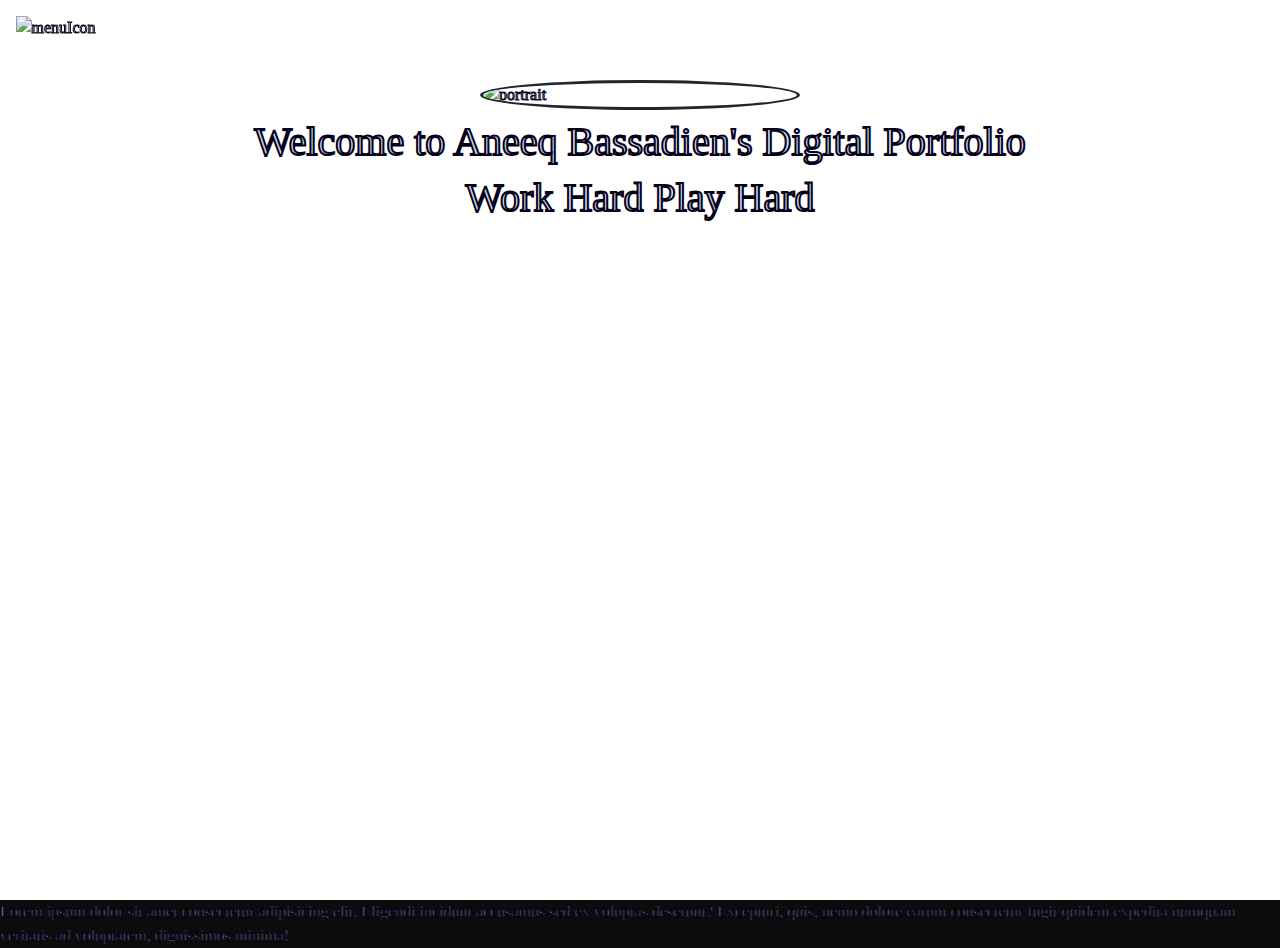
==== index.html @ 84a4b008 "Created home page" ====
<!DOCTYPE html>
<html lang="en">
<head>
    <meta charset="UTF-8">
    <meta name="viewport" content="width=device-width, initial-scale=1.0">
    <title>Aneeq Bassadien's Portfolio</title>
    <link rel="stylesheet" href="./css/styles.css">
    <link href="https://cdn.jsdelivr.net/npm/bootstrap@5.3.3/dist/css/bootstrap.min.css" rel="stylesheet" integrity="sha384-QWTKZyjpPEjISv5WaRU9OFeRpok6YctnYmDr5pNlyT2bRjXh0JMhjY6hW+ALEwIH" crossorigin="anonymous">
</head>
<body>

    <div class="offcanvas offcanvas-start text-light bg-black bg-opacity-75" id="demo">
        <div class="offcanvas-body">
            <img class="menuIcon2" src="https://aneeqbass.github.io/hostedImages_portfolio/images/menuIcon.png" alt="menuIcon" type="button" data-bs-toggle="offcanvas" data-bs-target="#demo">
        <ul class="list-group list-group-flush mt-3 fs-3 ms-2">
            <li><a class="link-offset-2 link-underline link-underline-opacity-0" href="./index.html">HOME</a></li>
            
            <li><a class="link-offset-2 link-underline link-underline-opacity-0"href="#">ABOUT</a></li>
            
            <li><a class="link-offset-2 link-underline link-underline-opacity-0"href="#">PROJECTS</a></li>
            
            <li><a class="link-offset-2 link-underline link-underline-opacity-0"href="#">TESTIMONIALS</a></li>
             
            <li><a class="link-offset-2 link-underline link-underline-opacity-0"href="#">CONTACT ME!</a></li>
        </ul>
        </div>
    </div>

    <div class="bgContainer lazy">
        <img class="menuIcon fixed-top" src="https://aneeqbass.github.io/hostedImages_portfolio/images/menuIcon.png" alt="menuIcon" type="button" data-bs-toggle="offcanvas" data-bs-target="#demo">

        <div class="portrait">
          <img id="glow" class="img-fluid mx-auto rounded-circle border border-3 border-dark d-block w-25" src="https://aneeqbass.github.io/hostedImages_portfolio/images/portrait.jpg" alt="portrait">
          </div>
          <div class="paddingCont">
              <h1 id="title" class="glow mt-2 text-center">Welcome to Aneeq Bassadien's Digital Portfolio</h1>
              <h1 id="title" class="glow mt-2 text-center">Work Hard Play Hard</h1>
            </div>
        </div>

    

    <footer>
        <p class="text-light">Lorem ipsum dolor sit amet consectetur adipisicing elit. Eligendi incidunt accusamus sed ex voluptas deserunt? Excepturi, quis, nemo dolore earum consectetur fugit quidem expedita numquam veritatis ad voluptatem, dignissimos minima!</p>
    </footer>
    <script src="https://cdn.jsdelivr.net/npm/bootstrap@5.3.3/dist/js/bootstrap.bundle.min.js" integrity="sha384-YvpcrYf0tY3lHB60NNkmXc5s9fDVZLESaAA55NDzOxhy9GkcIdslK1eN7N6jIeHz" crossorigin="anonymous"></script>
</body>
</html>
---- css/styles.css ----
*{
    font-family: Commando;
    -webkit-text-fill-color: white; 
    -webkit-text-stroke: 1px #060018;
}
#title{
    -webkit-text-fill-color:#c9e1fe;
    -webkit-text-stroke: 2px #060018;
}
#glow {
    -webkit-animation: iglow 1s ease-in-out infinite alternate;
    -moz-animation: iglow 1s ease-in-out infinite alternate;
    animation: iglow 1s ease-in-out infinite alternate;
  }
  
  @keyframes iglow {
    from {
      box-shadow: 0 0 0 #fff, 0 0 5px #fff, 0 0 10px #df0056, 0 0 15px #df0056, 0 0 20px #df0056, 0 0 25px #df0056, 0 0 30px #e60073;
    }
    to {
      box-shadow: 0 0 5px #fff, 0 0 10px #ff4da6, 0 0 15px #ff4da6, 0 0 20px #ff4da6, 0 0 25px #ff4da6, 0 0 30px #ff4da6, 0 0 35px #ff4da6;
    }
  }
.glow {
    -webkit-animation: glow 1s ease-in-out infinite alternate;
    -moz-animation: glow 1s ease-in-out infinite alternate;
    animation: glow 1s ease-in-out infinite alternate;
  }
  
  @keyframes glow {
    from {
      text-shadow: 0 0 0 #fff, 0 0 5px #fff, 0 0 10px #df0056, 0 0 15px #df0056, 0 0 20px #df0056, 0 0 25px #df0056, 0 0 30px #e60073;
    }
    to {
      text-shadow: 0 0 5px #fff, 0 0 10px #ff4da6, 0 0 15px #ff4da6, 0 0 20px #ff4da6, 0 0 25px #ff4da6, 0 0 30px #ff4da6, 0 0 35px #ff4da6;
    }
  }
body, html {
    height: 100%;
  }
.bgContainer {
    background-image: url("https://aneeqbass.github.io/hostedImages_portfolio/images/oasisBgImg.png");
    background-position: center;
    background-repeat: no-repeat;
    background-size: cover;
    height: 100%;
}
footer{
    background-color: #0c0c0c;
}
.menuIcon{
    height: 70px;
    margin-left: 15.5px;
    margin-top: 15.5px;
}
.menuIcon2{
    height: 70px;
}
.portrait{
    padding-top: 80px;
}
.paddingCont{
    padding-left: 250px;
    padding-right: 250px;
}
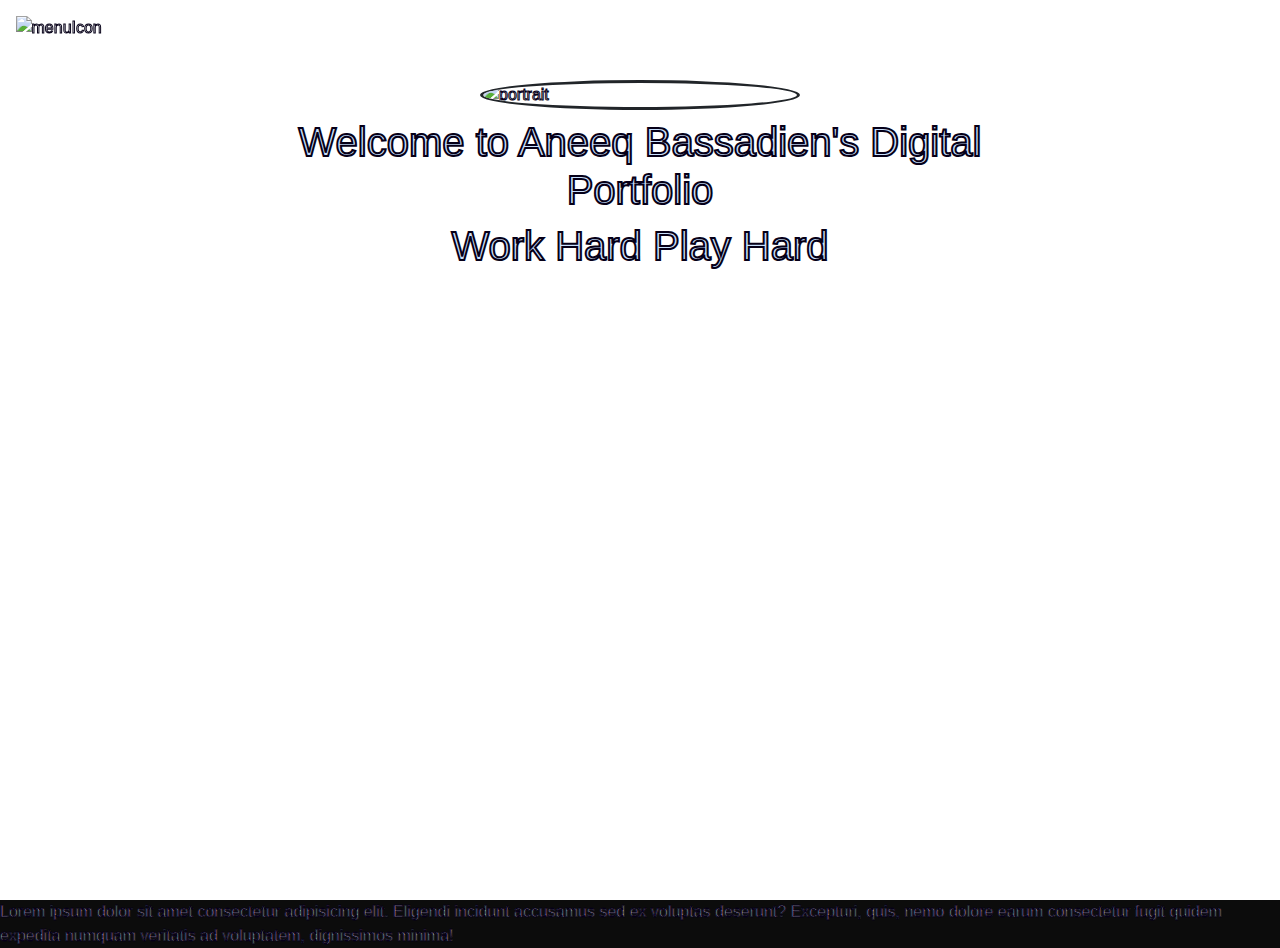
==== commit 0f275e94: "changed font family" ====
--- a/index.html
+++ b/index.html
@@ -5,6 +5,7 @@
     <meta name="viewport" content="width=device-width, initial-scale=1.0">
     <title>Aneeq Bassadien's Portfolio</title>
     <link rel="stylesheet" href="./css/styles.css">
+    <link href="https://fonts.cdnfonts.com/css/commando?styles=7971" rel="stylesheet">            
     <link href="https://cdn.jsdelivr.net/npm/bootstrap@5.3.3/dist/css/bootstrap.min.css" rel="stylesheet" integrity="sha384-QWTKZyjpPEjISv5WaRU9OFeRpok6YctnYmDr5pNlyT2bRjXh0JMhjY6hW+ALEwIH" crossorigin="anonymous">
 </head>
 <body>
@@ -13,7 +14,8 @@
         <div class="offcanvas-body">
             <img class="menuIcon2" src="https://aneeqbass.github.io/hostedImages_portfolio/images/menuIcon.png" alt="menuIcon" type="button" data-bs-toggle="offcanvas" data-bs-target="#demo">
         <ul class="list-group list-group-flush mt-3 fs-3 ms-2">
-            <li><a class="link-offset-2 link-underline link-underline-opacity-0" href="./index.html">HOME</a></li>
+            <div class="sidebar">
+            <li id="pageSelected"><a class="link-offset-2 link-underline link-underline-opacity-0" href="./index.html">HOME</a></li>
             
             <li><a class="link-offset-2 link-underline link-underline-opacity-0"href="#">ABOUT</a></li>
             
@@ -22,6 +24,7 @@
             <li><a class="link-offset-2 link-underline link-underline-opacity-0"href="#">TESTIMONIALS</a></li>
              
             <li><a class="link-offset-2 link-underline link-underline-opacity-0"href="#">CONTACT ME!</a></li>
+            </div>
         </ul>
         </div>
     </div>
--- a/css/styles.css
+++ b/css/styles.css
@@ -1,5 +1,6 @@
+@import url('https://fonts.cdnfonts.com/css/commando?styles=7971');
 *{
-    font-family: Commando;
+    font-family: 'Commando', sans-serif;
     -webkit-text-fill-color: white; 
     -webkit-text-stroke: 1px #060018;
 }
@@ -53,8 +54,17 @@
     margin-left: 15.5px;
     margin-top: 15.5px;
 }
+@keyframes menuIcon{
+
+}
+.menuIcon:hover{
+    background-color: rgb(246, 0, 180, 0.90) ;
+}
 .menuIcon2{
     height: 70px;
+}
+.menuIcon2:hover{
+    background-color: rgb(246, 0, 180, 0.90) ;
 }
 .portrait{
     padding-top: 80px;
@@ -63,3 +73,22 @@
     padding-left: 250px;
     padding-right: 250px;
 }
+.sidebar li{
+    list-style: none;
+    padding-bottom: 20px;
+}
+#pageSelected{
+    background-color: rgb(246, 0, 180, 0.66) ;
+    
+}
+#pageSelected:hover{
+    background-color: rgb(246, 0, 180, 0.90) ;
+    
+}
+li:hover{
+    background-color: rgb(246, 0, 180, 0.90) ;
+}
+.sidebar a{
+    padding-bottom: 20px;
+    padding-left: 20px;
+}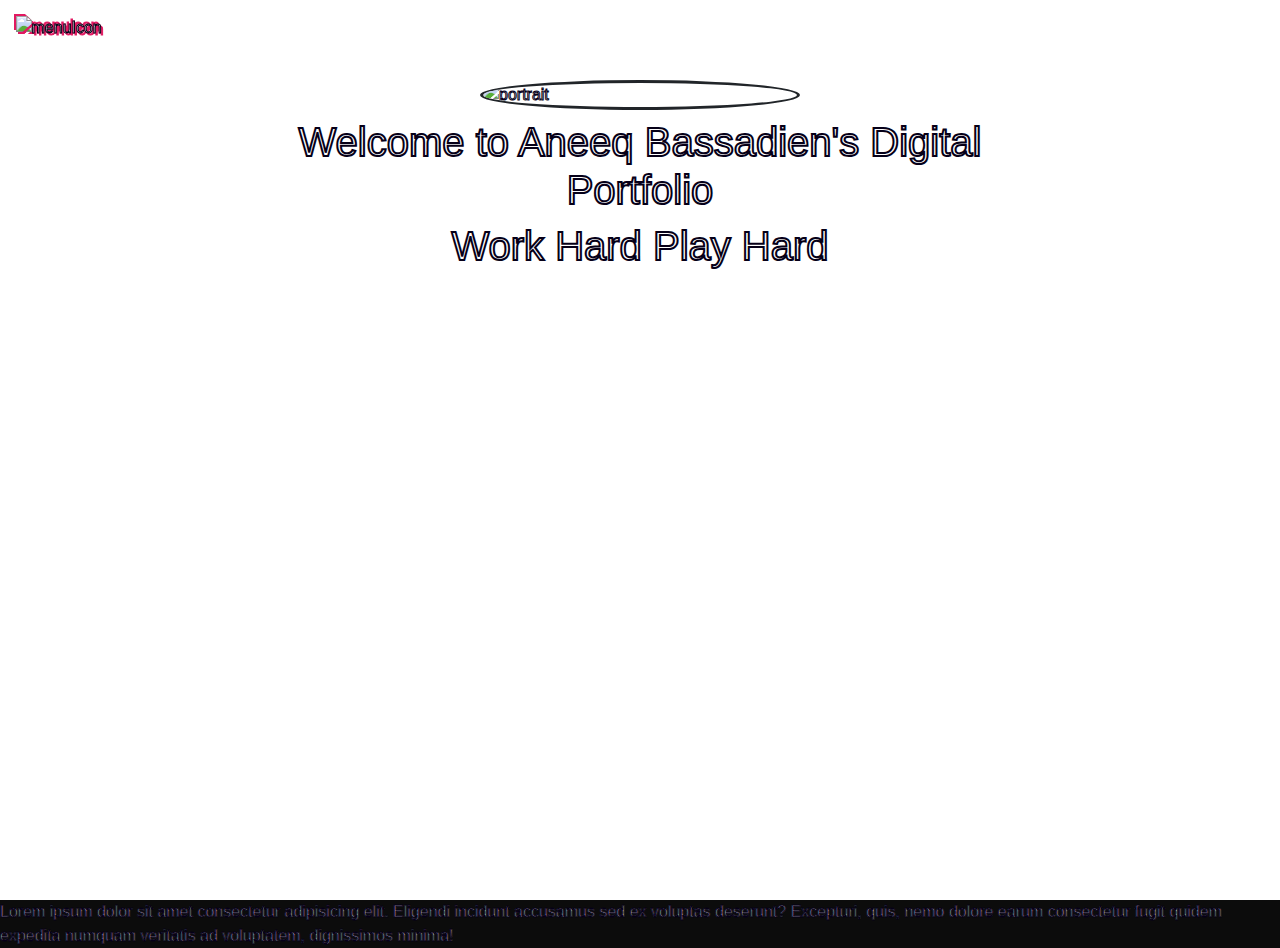
==== commit 84773af7: "Created projectsPage" ====
--- a/index.html
+++ b/index.html
@@ -17,9 +17,9 @@
             <div class="sidebar">
             <li id="pageSelected"><a class="link-offset-2 link-underline link-underline-opacity-0" href="./index.html">HOME</a></li>
             
-            <li><a class="link-offset-2 link-underline link-underline-opacity-0"href="#">ABOUT</a></li>
+            <li><a class="link-offset-2 link-underline link-underline-opacity-0"href="./aboutPage.html">ABOUT</a></li>
             
-            <li><a class="link-offset-2 link-underline link-underline-opacity-0"href="#">PROJECTS</a></li>
+            <li><a class="link-offset-2 link-underline link-underline-opacity-0"href="./projectsPage.html">PROJECTS</a></li>
             
             <li><a class="link-offset-2 link-underline link-underline-opacity-0"href="#">TESTIMONIALS</a></li>
              
@@ -29,15 +29,15 @@
         </div>
     </div>
 
-    <div class="bgContainer lazy">
+    <div class="bgContainerInd lazy">
         <img class="menuIcon fixed-top" src="https://aneeqbass.github.io/hostedImages_portfolio/images/menuIcon.png" alt="menuIcon" type="button" data-bs-toggle="offcanvas" data-bs-target="#demo">
 
         <div class="portrait">
           <img id="glow" class="img-fluid mx-auto rounded-circle border border-3 border-dark d-block w-25" src="https://aneeqbass.github.io/hostedImages_portfolio/images/portrait.jpg" alt="portrait">
           </div>
           <div class="paddingCont">
-              <h1 id="title" class="glow mt-2 text-center">Welcome to Aneeq Bassadien's Digital Portfolio</h1>
-              <h1 id="title" class="glow mt-2 text-center">Work Hard Play Hard</h1>
+              <h1 id="title" class="mt-2 text-center">Welcome to Aneeq Bassadien's Digital Portfolio</h1>
+              <h1 id="title" class="mt-2 text-center">Work Hard Play Hard</h1>
             </div>
         </div>
 
--- a/css/styles.css
+++ b/css/styles.css
@@ -5,90 +5,240 @@
     -webkit-text-stroke: 1px #060018;
 }
 #title{
-    -webkit-text-fill-color:#c9e1fe;
+    -webkit-text-fill-color:white;
     -webkit-text-stroke: 2px #060018;
+    -webkit-animation: glow 1s ease-in-out infinite alternate;
+    -moz-animation: glow 1s ease-in-out infinite alternate;
+    animation: glow 1s ease-in-out infinite alternate;
+}
+#titleAlt{
+    -webkit-text-fill-color:white;
+    -webkit-text-stroke: 2px #060018;
+    -webkit-animation: glow 1s ease-in-out infinite alternate;
+    -moz-animation: glowAlt 1s ease-in-out infinite alternate;
+    animation: glowAlt 1s ease-in-out infinite alternate;
 }
 #glow {
     -webkit-animation: iglow 1s ease-in-out infinite alternate;
     -moz-animation: iglow 1s ease-in-out infinite alternate;
     animation: iglow 1s ease-in-out infinite alternate;
-  }
-  
-  @keyframes iglow {
-    from {
-      box-shadow: 0 0 0 #fff, 0 0 5px #fff, 0 0 10px #df0056, 0 0 15px #df0056, 0 0 20px #df0056, 0 0 25px #df0056, 0 0 30px #e60073;
-    }
-    to {
-      box-shadow: 0 0 5px #fff, 0 0 10px #ff4da6, 0 0 15px #ff4da6, 0 0 20px #ff4da6, 0 0 25px #ff4da6, 0 0 30px #ff4da6, 0 0 35px #ff4da6;
-    }
-  }
-.glow {
-    -webkit-animation: glow 1s ease-in-out infinite alternate;
-    -moz-animation: glow 1s ease-in-out infinite alternate;
-    animation: glow 1s ease-in-out infinite alternate;
-  }
-  
-  @keyframes glow {
-    from {
-      text-shadow: 0 0 0 #fff, 0 0 5px #fff, 0 0 10px #df0056, 0 0 15px #df0056, 0 0 20px #df0056, 0 0 25px #df0056, 0 0 30px #e60073;
-    }
-    to {
-      text-shadow: 0 0 5px #fff, 0 0 10px #ff4da6, 0 0 15px #ff4da6, 0 0 20px #ff4da6, 0 0 25px #ff4da6, 0 0 30px #ff4da6, 0 0 35px #ff4da6;
-    }
-  }
+}
+
+@keyframes iglow {
+  from {
+    box-shadow: 0 0 0 #fff, 0 0 5px #fff, 0 0 10px #df0056, 0 0 15px #df0056, 0 0 20px #df0056, 0 0 25px #df0056, 0 0 30px #e60073;
+  }
+  to {
+    box-shadow: 0 0 5px #fff, 0 0 10px #ff4da6, 0 0 15px #ff4da6, 0 0 20px #ff4da6, 0 0 25px #ff4da6, 0 0 30px #ff4da6, 0 0 35px #ff4da6;
+  }
+}
+@keyframes glow {
+  from {
+    text-shadow: 0 0 0 #fff, 0 0 5px #fff, 0 0 10px #df0056, 0 0 15px #df0056, 0 0 20px #df0056, 0 0 25px #df0056, 0 0 30px #e60073;
+  }
+  to {
+    text-shadow: 0 0 5px #fff, 0 0 10px #ff4da6, 0 0 15px #ff4da6, 0 0 20px #ff4da6, 0 0 25px #ff4da6, 0 0 30px #ff4da6, 0 0 35px #ff4da6;
+  }
+}
+@keyframes glowAlt {
+  from {
+    text-shadow: 0 0 0 #fff, 0 0 5px #fff, 0 0 10px #031663, 0 0 15px #031663, 0 0 20px #031663, 0 0 25px #031663, 0 0 30px #031663;
+  }
+  to {
+    text-shadow: 0 0 5px #fff, 0 0 10px #5152cc, 0 0 15px #5152cc, 0 0 20px #5152cc, 0 0 25px #5152cc, 0 0 30px #5152cc, 0 0 35px #5152cc;
+  }
+}
 body, html {
-    height: 100%;
-  }
-.bgContainer {
-    background-image: url("https://aneeqbass.github.io/hostedImages_portfolio/images/oasisBgImg.png");
-    background-position: center;
-    background-repeat: no-repeat;
-    background-size: cover;
-    height: 100%;
+  height: 100%;
+  background-color: #0c0c0c;
+}
+.bgContainerInd {
+  background-image: url("https://aneeqbass.github.io/hostedImages_portfolio/images/oasisBgImg.png");
+  background-position: fixed;
+  background-repeat:unset;
+  background-size: cover;  
+  background-attachment: scroll;
+  height: 100%;
+  }
+.bgContainerAb {
+  background-image: url("https://aneeqbass.github.io/hostedImages_portfolio/images/loungeBgImg.png");
+  background-position: center;
+  background-repeat: no-repeat;
+  background-size: cover;
+}
+.bgContainerProj {
+  background-image: url("https://aneeqbass.github.io/hostedImages_portfolio/images/desktopBgImg.jpg");
+  background-position: fixed;
+  background-repeat: no-repeat;
+  background-size: cover;
+  padding-top: 5rem;
+  height: 100%;
+}
+.bgContainerAbBlur {
+  background-image: url("https://aneeqbass.github.io/hostedImages_portfolio/images/loungeBgImg.png");
+  background-position: center;
+  transform: rotate(180deg);
+  background-repeat: no-repeat;
+  background-size: cover;
+  height: 100%;
+}
+.with-blur-backdrop {
+  background-color: rgba(0, 0, 0, 0);
+  -webkit-backdrop-filter: blur(5px);
+  backdrop-filter: blur(5px);
+  height: inherit;
 }
 footer{
-    background-color: #0c0c0c;
+  background-color: #0c0c0c;
 }
 .menuIcon{
-    height: 70px;
-    margin-left: 15.5px;
-    margin-top: 15.5px;
-}
-@keyframes menuIcon{
+  height: 70px;
+  margin-left: 15.5px;
+  margin-top: 15.5px;
+  -webkit-filter: drop-shadow(2px 2px 0 #e21861)
+                  drop-shadow(-2px -2px 0 #e21861);
+  filter: drop-shadow(2px 2px 0 #e21861) 
+          drop-shadow(-2px -2px 0 #e21861);
+  -webkit-animation: aboutGlow 1s ease-in-out infinite alternate;
+  -moz-animation: aboutGlow 1s ease-in-out infinite alternate;
+  animation: aboutGlow 1s ease-in-out infinite alternate;   
+  -webkit-filter:aboutGlow ease-in-out infinite alternate; 
+  }
+  @keyframes menuIcon{
+    
+  }
+.menuIcon:hover{
+  background-color: rgb(246, 0, 180, 0.90) ;
+}
+.menuIcon2{
+  height: 70px;
+  -webkit-filter: drop-shadow(2px 2px 0 #e21861)
+                  drop-shadow(-2px -2px 0 #e21861);
+  filter: drop-shadow(2px 2px 0 #e21861) 
+          drop-shadow(-2px -2px 0 #e21861);
+  -webkit-animation: aboutGlow 1s ease-in-out infinite alternate;
+  -moz-animation: aboutGlow 1s ease-in-out infinite alternate;
+  animation: aboutGlow 1s ease-in-out infinite alternate;   
+  -webkit-filter:aboutGlow ease-in-out infinite alternate; 
+}
+.menuIcon2:hover{
+  background-color: rgb(246, 0, 180, 0.90) ;
+}
+.portrait{
+  padding-top: 80px;
+}
+.paddingCont{
+  padding-left: 250px;
+  padding-right: 250px;
+}
+.sidebar li{
+  list-style: none;
+  padding-bottom: 20px;
+}
+#pageSelected{
+  background-color: rgb(246, 0, 180, 0.66) ;
+}
+#pageSelected:hover{
+  background-color: rgb(246, 0, 180, 0.90) ;
+}
+li:hover{
+  background-color: rgb(246, 0, 180, 0.90) ;
+}
+.sidebar a{
+  padding-bottom: 20px;
+  padding-left: 20px;
+}
+#aboutMePic{
+  justify-content: baseline;
+  height: 100%;
+  max-height: 730px; 
+  -webkit-filter: drop-shadow(2px 2px 0 #e21861)
+                  drop-shadow(-2px -2px 0 #e21861);
+  filter: drop-shadow(2px 2px 0 #e21861) 
+          drop-shadow(-2px -2px 0 #e21861);
+  -webkit-animation: aboutGlow 1s ease-in-out infinite alternate;
+  -moz-animation: aboutGlow 1s ease-in-out infinite alternate;
+  animation: aboutGlow 1s ease-in-out infinite alternate;   
+  -webkit-filter:aboutGlow ease-in-out infinite alternate; 
+}
+#aboutInfoPic{
+  height: 100%;
+  max-height: 730px; 
+  -webkit-filter: drop-shadow(2px 2px 0 #e21861)
+                  drop-shadow(-2px -2px 0 #e21861);
+  filter: drop-shadow(2px 2px 0 #e21861) 
+          drop-shadow(-2px -2px 0 #e21861);
+  -webkit-animation: aboutGlow 1s ease-in-out infinite alternate;
+  -moz-animation: aboutGlow 1s ease-in-out infinite alternate;
+  animation: aboutGlow 1s ease-in-out infinite alternate;   
+  -webkit-filter:aboutGlow ease-in-out infinite alternate; 
+}
+@keyframes aboutGlow {
+  from {
+    -webkit-filter:drop-shadow(0 0 0 #fff, 0 0 5px #fff, 0 0 10px #df0056, 0 0 15px #df0056, 0 0 20px #df0056, 0 0 25px #df0056, 0 0 30px #e60073); 
+    filter: drop-shadow(0 0 0 #fff, 0 0 5px #fff, 0 0 10px #df0056, 0 0 15px #df0056, 0 0 20px #df0056, 0 0 25px #df0056, 0 0 30px #e60073);
+  }
+  to {
+    -webkit-filter:drop-shadow( 0 0 5px #fff, 0 0 10px #ff4da6, 0 0 15px #ff4da6, 0 0 20px #ff4da6, 0 0 25px #ff4da6, 0 0 30px #ff4da6, 0 0 35px #ff4da6);
+    filter: drop-shadow( 0 0 5px #fff, 0 0 10px #ff4da6, 0 0 15px #ff4da6, 0 0 20px #ff4da6, 0 0 25px #ff4da6, 0 0 30px #ff4da6, 0 0 35px #ff4da6);
+  }
+}
+.margCenter{
+  padding: 5%;
+}
+.accMarg{
+  padding-left: 10%;
+  padding-right: 10%;
+}
+.cardWidth{
+width: 90%;
+}
+#cardHeight{
+  max-height: 100%;
+}
+.scrolling-wrapper{
+	overflow-x: auto;
+}
+@media (min-width: 576px) {
+  .card-group.card-group-scroll {
+      overflow-x: auto;
+      flex-wrap: nowrap;
+  }
+}
+.card-group.card-group-scroll > .card {
+  flex-basis: 35%;
+}
+#imgSize{
+  margin: auto;
+  height: 15rem;
+  -webkit-filter: drop-shadow(2px 2px 0 #e21861)
+                  drop-shadow(-2px -2px 0 #e21861);
+  filter: drop-shadow(2px 2px 0 #e21861) 
+          drop-shadow(-2px -2px 0 #e21861);
+  -webkit-animation: aboutGlow 1s ease-in-out infinite alternate;
+  -moz-animation: aboutGlow 1s ease-in-out infinite alternate;
+  animation: aboutGlow 1s ease-in-out infinite alternate;   
+  -webkit-filter:aboutGlow ease-in-out infinite alternate; 
+}
+::-webkit-scrollbar-track
+{
+	background-color: transparent;
+	border-radius: 7.5px;
+}
 
-}
-.menuIcon:hover{
-    background-color: rgb(246, 0, 180, 0.90) ;
-}
-.menuIcon2{
-    height: 70px;
-}
-.menuIcon2:hover{
-    background-color: rgb(246, 0, 180, 0.90) ;
-}
-.portrait{
-    padding-top: 80px;
-}
-.paddingCont{
-    padding-left: 250px;
-    padding-right: 250px;
-}
-.sidebar li{
-    list-style: none;
-    padding-bottom: 20px;
-}
-#pageSelected{
-    background-color: rgb(246, 0, 180, 0.66) ;
-    
-}
-#pageSelected:hover{
-    background-color: rgb(246, 0, 180, 0.90) ;
-    
-}
-li:hover{
-    background-color: rgb(246, 0, 180, 0.90) ;
-}
-.sidebar a{
-    padding-bottom: 20px;
-    padding-left: 20px;
+::-webkit-scrollbar
+{
+	width: 7.5px;
+	background-color: transparent;
+}
+
+::-webkit-scrollbar-thumb
+{
+	border-radius: 7.5px;
+	background-image: -webkit-gradient(linear,
+									   left bottom,
+									   left top,
+									   color-stop(0.44, #fd7bbc),
+									   color-stop(0.72, #fc3699),
+									   color-stop(0.86, #df0056));
 }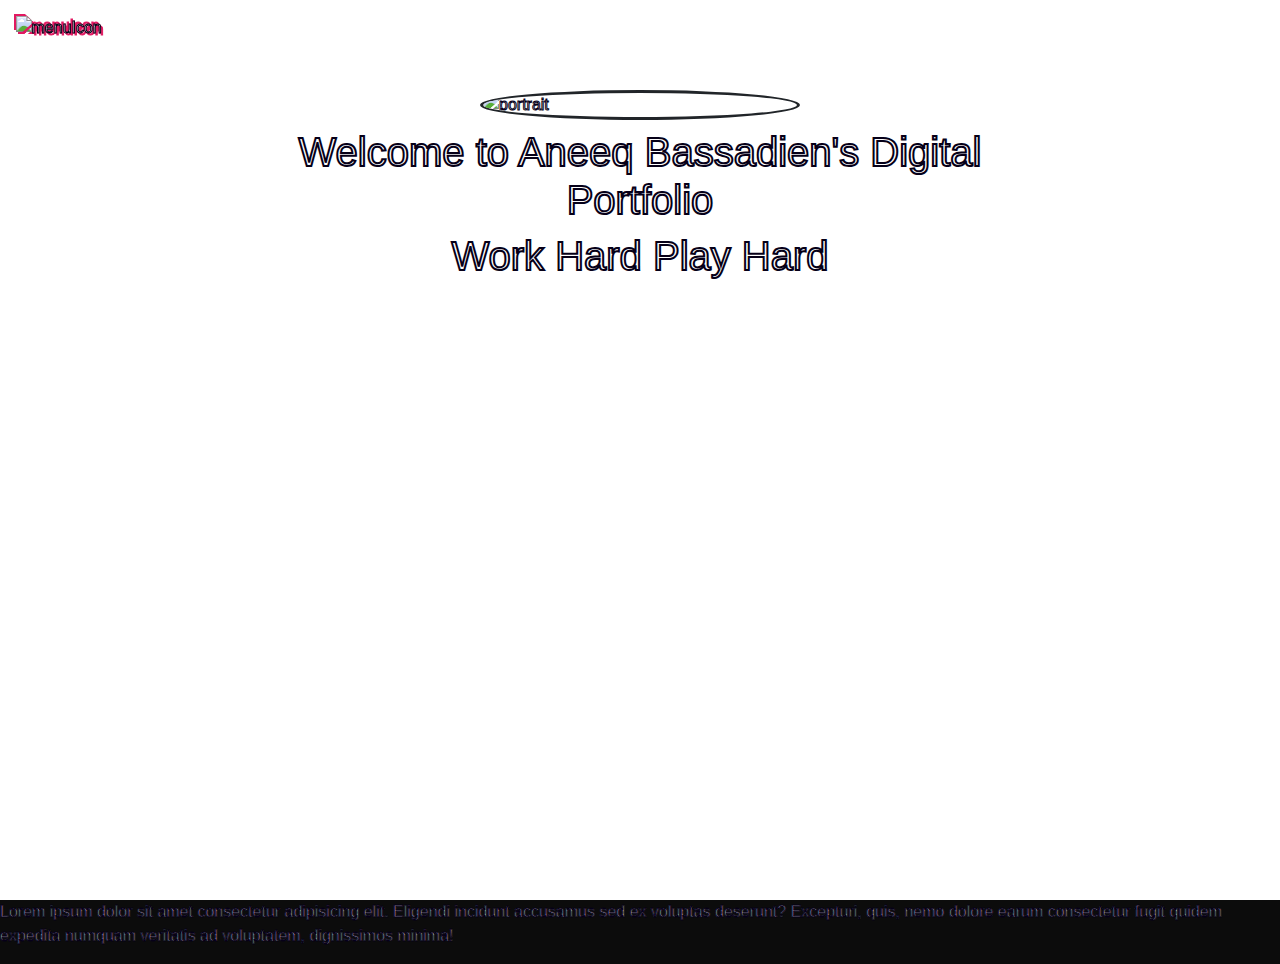
==== commit b392e200: "push" ====
--- a/index.html
+++ b/index.html
@@ -15,21 +15,21 @@
             <img class="menuIcon2" src="https://aneeqbass.github.io/hostedImages_portfolio/images/menuIcon.png" alt="menuIcon" type="button" data-bs-toggle="offcanvas" data-bs-target="#demo">
         <ul class="list-group list-group-flush mt-3 fs-3 ms-2">
             <div class="sidebar">
-            <li id="pageSelected"><a class="link-offset-2 link-underline link-underline-opacity-0" href="./index.html">HOME</a></li>
-            
-            <li><a class="link-offset-2 link-underline link-underline-opacity-0"href="./aboutPage.html">ABOUT</a></li>
-            
-            <li><a class="link-offset-2 link-underline link-underline-opacity-0"href="./projectsPage.html">PROJECTS</a></li>
-            
-            <li><a class="link-offset-2 link-underline link-underline-opacity-0"href="#">TESTIMONIALS</a></li>
-             
-            <li><a class="link-offset-2 link-underline link-underline-opacity-0"href="#">CONTACT ME!</a></li>
+                <a class="link-offset-2 link-underline link-underline-opacity-0"href="./index.html"><li id="pageSelected">HOME</li></a>
+                
+                <a class="link-offset-2 link-underline link-underline-opacity-0"href="./aboutPage.html"><li>ABOUT</li></a>
+                
+                <a class="link-offset-2 link-underline link-underline-opacity-0"href="./projectsPage.html"><li>PROJECTS</li></a>
+                
+                <a class="link-offset-2 link-underline link-underline-opacity-0"href="./testimonialsPage.html"><li>TESTIMONIALS</li></a>
+                
+                <a class="link-offset-2 link-underline link-underline-opacity-0"href="./contactPage.html"><li>ASK ME SOMETHING</li></a>
             </div>
         </ul>
         </div>
     </div>
 
-    <div class="bgContainerInd lazy">
+    <div class="bgContainerInd lazy vh-100">
         <img class="menuIcon fixed-top" src="https://aneeqbass.github.io/hostedImages_portfolio/images/menuIcon.png" alt="menuIcon" type="button" data-bs-toggle="offcanvas" data-bs-target="#demo">
 
         <div class="portrait">
--- a/css/styles.css
+++ b/css/styles.css
@@ -49,29 +49,46 @@
   }
 }
 body, html {
-  height: 100%;
   background-color: #0c0c0c;
 }
 .bgContainerInd {
   background-image: url("https://aneeqbass.github.io/hostedImages_portfolio/images/oasisBgImg.png");
-  background-position: fixed;
-  background-repeat:unset;
-  background-size: cover;  
-  background-attachment: scroll;
+  background-position: center;
+  background-repeat: no-repeat;
+  background-size: cover;  
+  background-attachment: fixed;
   height: 100%;
   }
 .bgContainerAb {
   background-image: url("https://aneeqbass.github.io/hostedImages_portfolio/images/loungeBgImg.png");
   background-position: center;
   background-repeat: no-repeat;
-  background-size: cover;
+  background-size: cover;  
+  
+  background-attachment: fixed;
 }
 .bgContainerProj {
   background-image: url("https://aneeqbass.github.io/hostedImages_portfolio/images/desktopBgImg.jpg");
-  background-position: fixed;
-  background-repeat: no-repeat;
-  background-size: cover;
-  padding-top: 5rem;
+  background-position: center;
+  background-repeat: no-repeat;
+  background-size: cover;  
+  background-attachment: fixed;
+  height: 100%;
+}
+.bgContainerTest {
+  background-image: url("https://aneeqbass.github.io/hostedImages_portfolio/images/buildingsBgImg.jpeg");
+  background-position: center;
+  background-repeat: no-repeat;
+  background-size: cover;  
+  background-attachment: fixed;
+  height: 100%;
+}
+.bgContainerCont {
+  background-image: url("https://aneeqbass.github.io/hostedImages_portfolio/images/sunsetBgImg.jpg");
+  background-position: center;
+  background-repeat: no-repeat;
+  background-size: cover;  
+  background-attachment: fixed;
   height: 100%;
 }
 .bgContainerAbBlur {
@@ -90,6 +107,8 @@
 }
 footer{
   background-color: #0c0c0c;
+  border-color: transparent;
+  position: absolute;
 }
 .menuIcon{
   height: 70px;
@@ -125,16 +144,12 @@
   background-color: rgb(246, 0, 180, 0.90) ;
 }
 .portrait{
-  padding-top: 80px;
+  padding-top: 7%;
 }
 .paddingCont{
   padding-left: 250px;
   padding-right: 250px;
 }
-.sidebar li{
-  list-style: none;
-  padding-bottom: 20px;
-}
 #pageSelected{
   background-color: rgb(246, 0, 180, 0.66) ;
 }
@@ -144,14 +159,26 @@
 li:hover{
   background-color: rgb(246, 0, 180, 0.90) ;
 }
+.sidebar li{
+  padding-bottom: 20px;
+  padding-left: 20px;
+  list-style: none;
+}
 .sidebar a{
   padding-bottom: 20px;
-  padding-left: 20px;
 }
 #aboutMePic{
-  justify-content: baseline;
-  height: 100%;
-  max-height: 730px; 
+  -webkit-filter: drop-shadow(2px 2px 0 #e21861)
+                  drop-shadow(-2px -2px 0 #e21861);
+  filter: drop-shadow(2px 2px 0 #e21861) 
+          drop-shadow(-2px -2px 0 #e21861);
+  -webkit-animation: aboutGlow 1s ease-in-out infinite alternate;
+  -moz-animation: aboutGlow 1s ease-in-out infinite alternate;
+  animation: aboutGlow 1s ease-in-out infinite alternate;   
+  -webkit-filter:aboutGlow ease-in-out infinite alternate; 
+}
+#testiPic{
+  
   -webkit-filter: drop-shadow(2px 2px 0 #e21861)
                   drop-shadow(-2px -2px 0 #e21861);
   filter: drop-shadow(2px 2px 0 #e21861) 
@@ -192,6 +219,9 @@
 }
 .cardWidth{
 width: 90%;
+}
+#cardBlockSize{
+max-width: 20%;
 }
 #cardHeight{
   max-height: 100%;
@@ -241,4 +271,13 @@
 									   color-stop(0.44, #fd7bbc),
 									   color-stop(0.72, #fc3699),
 									   color-stop(0.86, #df0056));
-}+}
+#messageBox{
+  height: 100%;
+}
+input[type="text"]{
+height: 100%;
+}
+#accordHeading{
+  background-color: #f1e9e9;
+}
